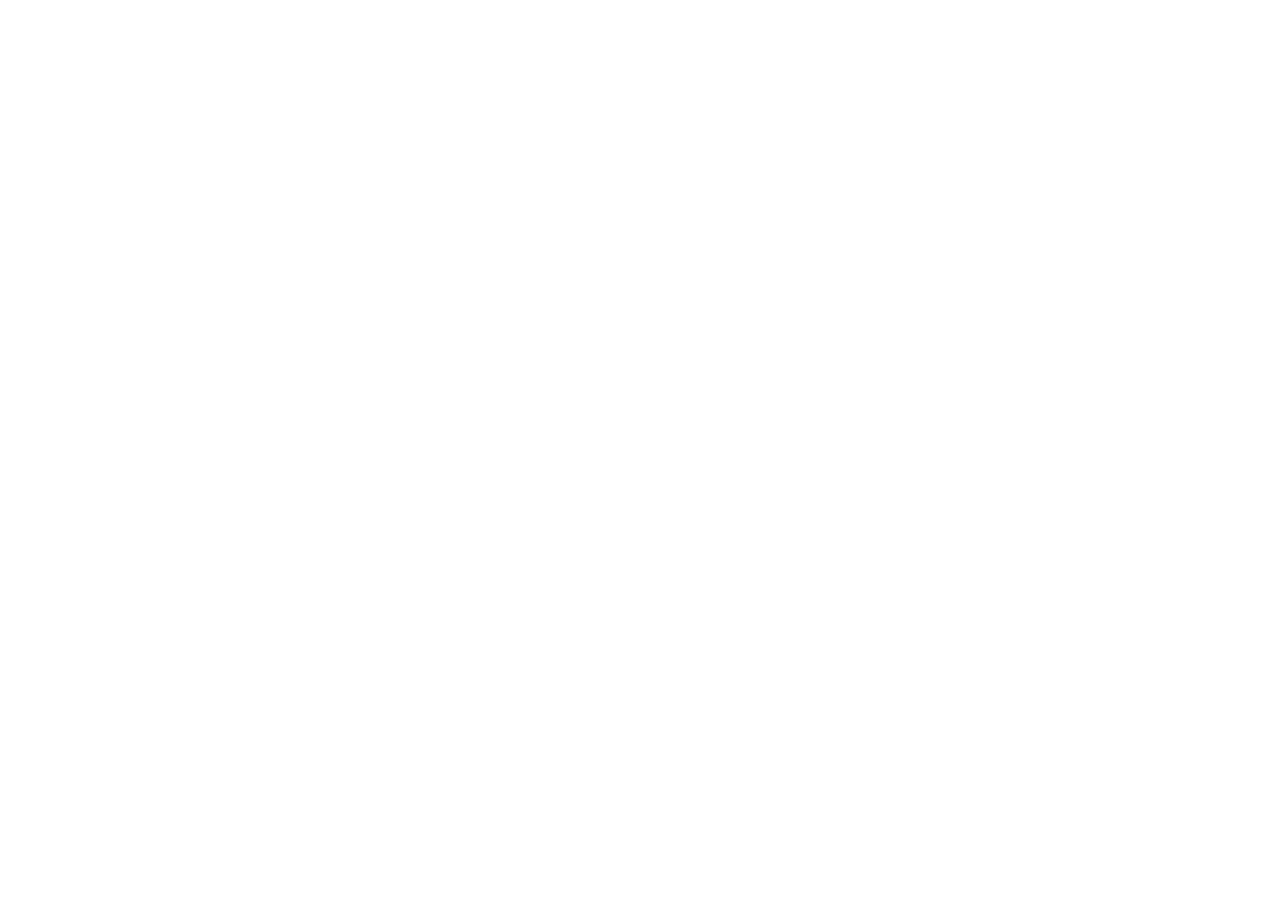
==== better-scroll-list/index.html @ 8a9acc27 "commit" ====
<!DOCTYPE html><html><head><meta charset=UTF-8><title>better-scroll-list</title><meta name=viewport content="width=device-width,initial-scale=1,maximum-scale=1,minimum-scale=1,user-scalable=no"><link href=/better-scroll-list/css/app.1f3b0e2c40cc968ada71619b7482fc04.css rel=stylesheet></head><body><div id=app></div><script type=text/javascript src=/better-scroll-list/js/manifest.8c8abbc8cf7567510de3.js></script><script type=text/javascript src=/better-scroll-list/js/vendor.a10869d8b7eeffe569e8.js></script><script type=text/javascript src=/better-scroll-list/js/app.140acf3ecbf2e2306989.js></script></body></html>
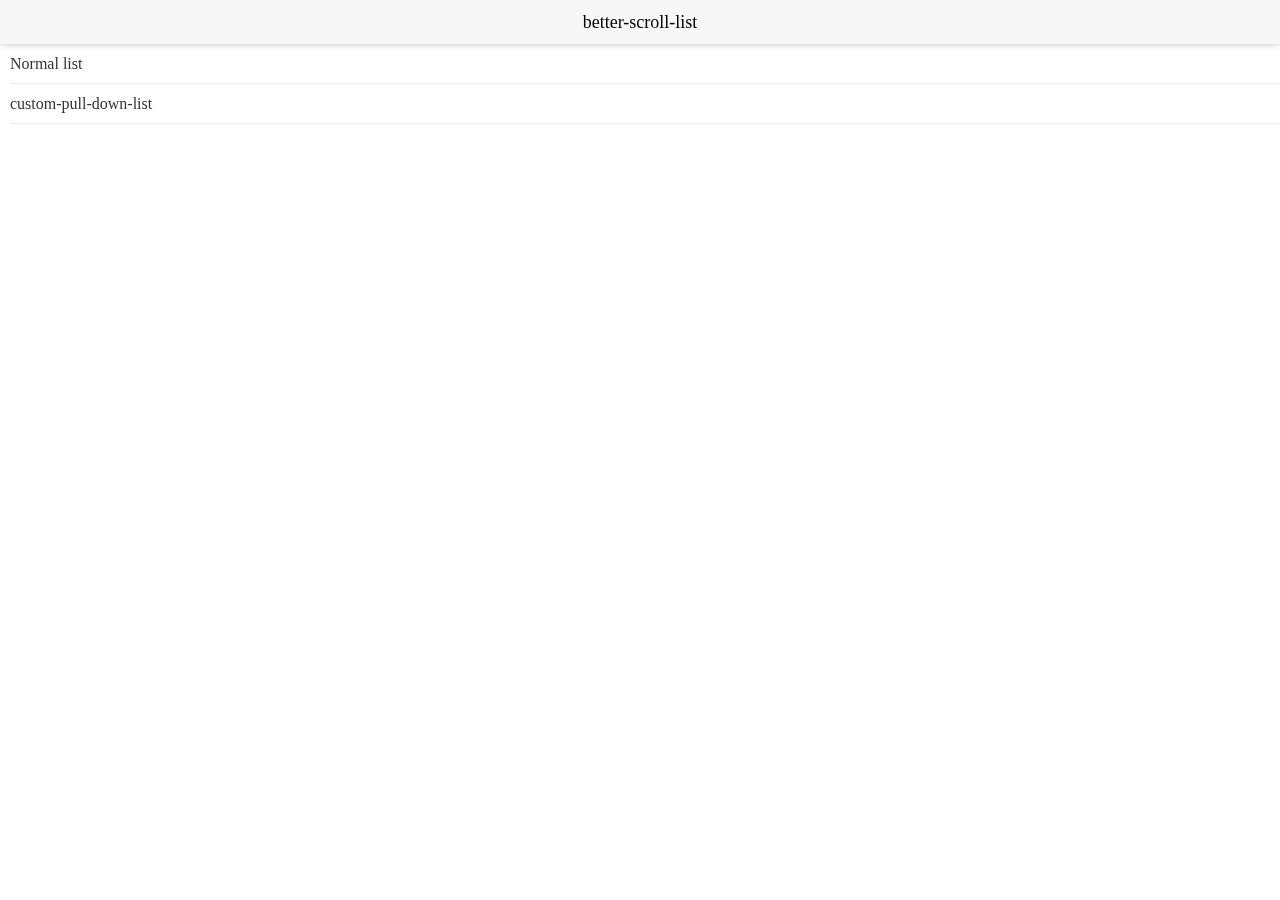
==== commit 4e430fe6: "commit" ====
--- a/better-scroll-list/index.html
+++ b/better-scroll-list/index.html
@@ -1 +1 @@
-<!DOCTYPE html><html><head><meta charset=UTF-8><title>better-scroll-list</title><meta name=viewport content="width=device-width,initial-scale=1,maximum-scale=1,minimum-scale=1,user-scalable=no"><link href=/better-scroll-list/css/app.1f3b0e2c40cc968ada71619b7482fc04.css rel=stylesheet></head><body><div id=app></div><script type=text/javascript src=/better-scroll-list/js/manifest.8c8abbc8cf7567510de3.js></script><script type=text/javascript src=/better-scroll-list/js/vendor.a10869d8b7eeffe569e8.js></script><script type=text/javascript src=/better-scroll-list/js/app.140acf3ecbf2e2306989.js></script></body></html>+<!DOCTYPE html><html><head><meta charset=UTF-8><title>better-scroll-list</title><meta name=viewport content="width=device-width,initial-scale=1,maximum-scale=1,minimum-scale=1,user-scalable=no"><link href=/better-scroll-list/css/app.1f3b0e2c40cc968ada71619b7482fc04.css rel=stylesheet></head><body><div id=app></div><script type=text/javascript src=/better-scroll-list/js/manifest.3331afdc23bd8f235ddc.js></script><script type=text/javascript src=/better-scroll-list/js/vendor.c4fdd1300698e120a266.js></script><script type=text/javascript src=/better-scroll-list/js/app.140acf3ecbf2e2306989.js></script></body></html>